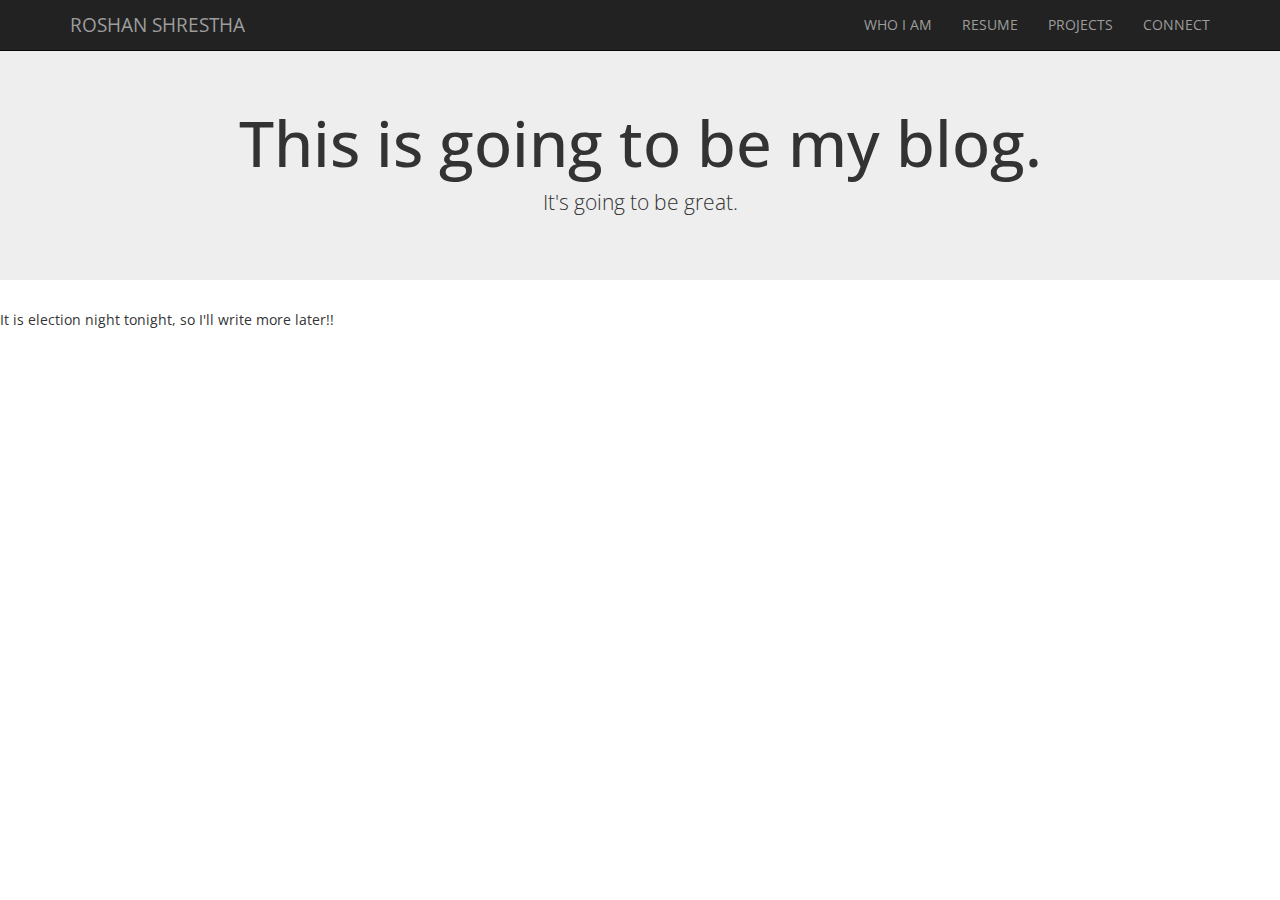
==== blog.html @ 8ea9f734 "Organized link" ====
<!DOCTYPE html>
<html lang="en">
<head>
  <meta charset="utf-8">
  <meta http-equiv="X-UA-Compatible" content="IE=edge">
  <meta name="viewport" content="width=device-width, initial-scale=1">

  <!-- The above 3 meta tags *must* come first in the head; any other head content must come *after* these tags -->
  <title>Roshan Shrestha</title>

  <!-- Bootstrap and Custom CSS -->
  <link href="css/bootstrap.css" rel="stylesheet">
  <link href="css/custom.css" rel="stylesheet">

  <!-- Font Awesome -->
  <link href="font-awesome/css/font-awesome.min.css" rel="stylesheet">

    </head>
    <body id="home">

      <!--Nav bar-->    
      <nav class="navbar navbar-inverse navbar-fixed-top">
        <div class="container">
          <div class="navbar-header">
            <button type="button" class="navbar-toggle collapsed" data-toggle="collapse" data-target="#navbar" aria-expanded="false" aria-controls="navbar">
              <span class="sr-only">Toggle navigation</span>
              <span class="icon-bar"></span>
              <span class="icon-bar"></span>
              <span class="icon-bar"></span>
            </button>
            <a class="navbar-brand" href="#">ROSHAN SHRESTHA</a>
          </div>

          <div id="navbar" class="navbar-collapse collapse">
            <ul class="nav navbar-nav navbar-right">
              <li><a href="whoiam.html">WHO I AM</a></li>
              <li><a href="#resume">RESUME</a></li>
              <li><a href="#projects">PROJECTS</a></li>
              <li><a href="#connect">CONNECT</a></li>
            </ul>
          </div>
        </div>
      </nav>

      <br>
      <br>
      <div class="jumbotron text-center">
        <h1>This is going to be my blog.</h1>
        <p>It's going to be great.</p>
      </div>

      <div class = "body-text"> 
        <p>It is election night tonight, so I'll write more later!!</p>
      </div>
      
      <!-- jQuery (necessary for Bootstrap's JavaScript plugins) -->
      <script src="https://ajax.googleapis.com/ajax/libs/jquery/1.12.4/jquery.min.js"></script>
      <!-- Include all compiled plugins (below), or include individual files as needed -->
      <script src="js/bootstrap.min.js"></script>
    </body>
    </html>
---- css/custom.css ----
@import url('https://fonts.googleapis.com/css?family=Open+Sans:300|Roboto:100|Lato:100');

.parallax {
    height: 100vh;
    background-image: url(../img/wood.jpg);

    /* Create the parallax scrolling effect */
    background-attachment: fixed;
    background-position: center;
    background-repeat: no-repeat;
    background-size: cover;
}

* {
    font-family: 'Open Sans', sans-serif;
}

/*Social icons*/
.social {
  font-size: 60px;
  text-decoration: none;
  list-style-type: none;
  color: green; 
}

.base {
  padding-top: 20px;
  padding-bottom: 30px;
  margin-bottom: 0px;
  text-align: center;
  background-color: #eee;
}

/* Large desktops and laptops */
@media(min-width:1200px){
    .font-intro{
      font-size: 75*1pt;
      color: white;
      text-align: center;
      padding-top: 40vh;
      padding-left: 8vh;
      padding-right: 8vh;
    }
}

/* Landscape tablets and medium desktops */
@media(min-width:992px){
    .font-intro{
      font-size: 75*.75pt;
      color: white;
      text-align: center;
      padding-top: 40vh;
      padding-left: 8vh;
      padding-right: 8vh;
    }
}

/* Portrait tablets and small desktops */
@media(min-width:768px){
    .font-intro {
      font-size: 48pt;
      color: white;
      text-align: center;
      padding-top: 40vh;
      padding-left: 8vh;
      padding-right: 8vh;
    }
}

/* Landscape phones and portrait tablets */
@media(max-width:767px){
    .font-intro{
      font-size: 32pt;
      color: white;
      text-align: center;
      padding-top: 40vh;
      padding-left: 3vh;
      padding-right: 3vh;
    }
}

/*.font-header{
  font-family: 'Open Sans', sans-serif;
  font-size: 45pt;
  color: white;
}*/

.custom-navbar-brand {
  float: left;
  height: 50px;
  padding: 15px 15px;
  font-size: 19px;
  line-height: 20px;
  font-family: 'Roboto', sans-serif;
  color: white;
}
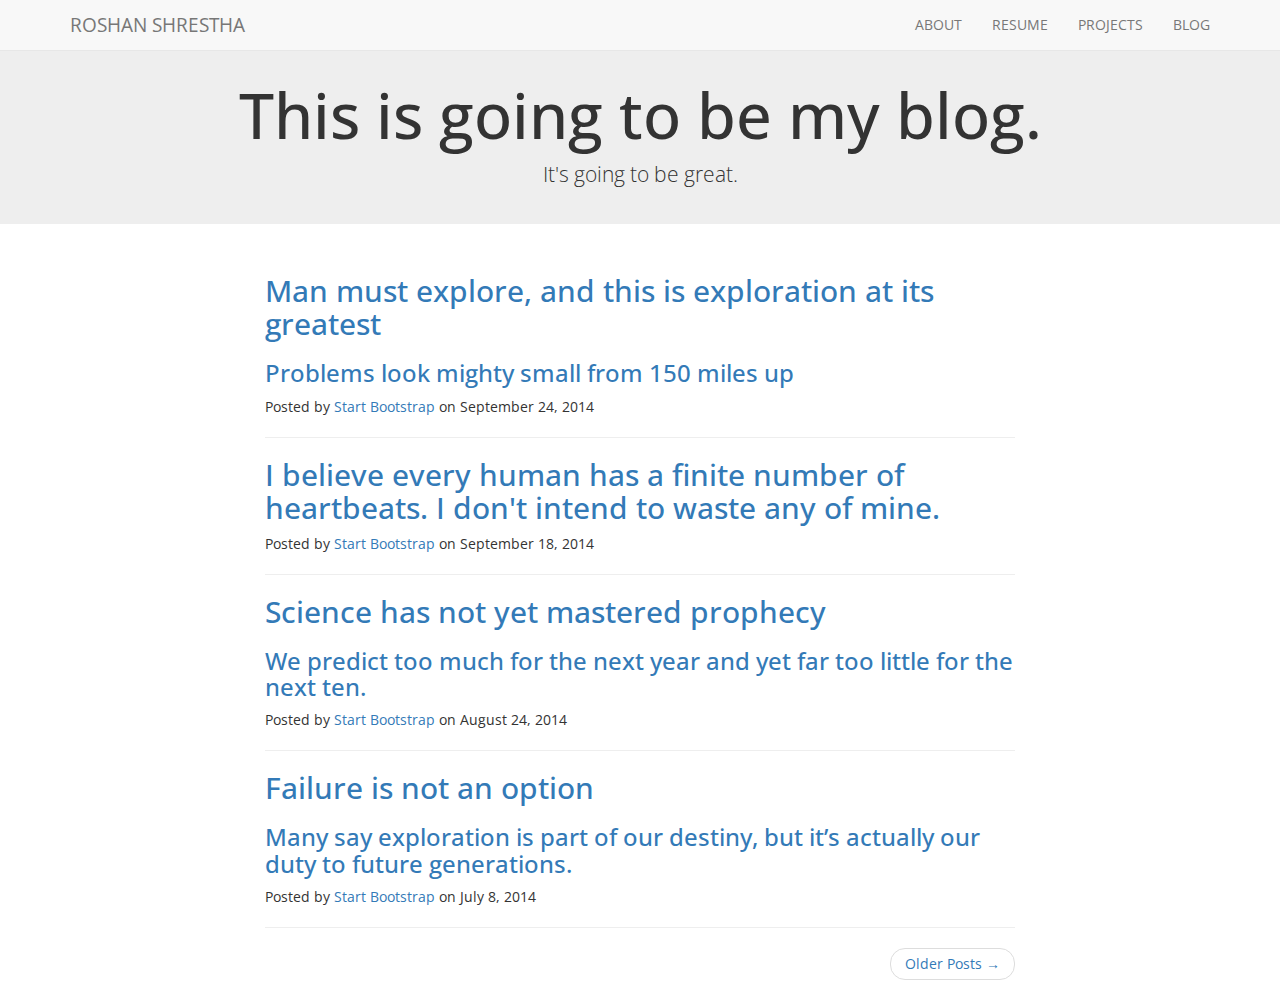
==== commit f984efef: "Blog first post" ====
--- a/blog.html
+++ b/blog.html
@@ -6,7 +6,7 @@
   <meta name="viewport" content="width=device-width, initial-scale=1">
 
   <!-- The above 3 meta tags *must* come first in the head; any other head content must come *after* these tags -->
-  <title>Roshan Shrestha</title>
+  <title>Blog</title>
 
   <!-- Bootstrap and Custom CSS -->
   <link href="css/bootstrap.css" rel="stylesheet">
@@ -19,7 +19,7 @@
     <body id="home">
 
       <!--Nav bar-->    
-      <nav class="navbar navbar-inverse navbar-fixed-top">
+      <nav class="navbar navbar-default navbar-fixed-top">
         <div class="container">
           <div class="navbar-header">
             <button type="button" class="navbar-toggle collapsed" data-toggle="collapse" data-target="#navbar" aria-expanded="false" aria-controls="navbar">
@@ -28,15 +28,15 @@
               <span class="icon-bar"></span>
               <span class="icon-bar"></span>
             </button>
-            <a class="navbar-brand" href="#">ROSHAN SHRESTHA</a>
+            <a class="navbar-brand" href="index.html">ROSHAN SHRESTHA</a>
           </div>
 
           <div id="navbar" class="navbar-collapse collapse">
             <ul class="nav navbar-nav navbar-right">
-              <li><a href="whoiam.html">WHO I AM</a></li>
+              <li><a href="about.html">ABOUT</a></li>
               <li><a href="#resume">RESUME</a></li>
               <li><a href="#projects">PROJECTS</a></li>
-              <li><a href="#connect">CONNECT</a></li>
+              <li><a href="blog.html">BLOG</a></li>
             </ul>
           </div>
         </div>
@@ -49,9 +49,65 @@
         <p>It's going to be great.</p>
       </div>
 
-      <div class = "body-text"> 
-        <p>It is election night tonight, so I'll write more later!!</p>
-      </div>
+      <!-- Main Content -->
+    <div class="container">
+        <div class="row">
+            <div class="col-lg-8 col-lg-offset-2 col-md-10 col-md-offset-1">
+                <div class="post-preview">
+                    <a href="post1.html">
+                        <h2 class="post-title">
+                            Man must explore, and this is exploration at its greatest
+                        </h2>
+                        <h3 class="post-subtitle">
+                            Problems look mighty small from 150 miles up
+                        </h3>
+                    </a>
+                    <p class="post-meta">Posted by <a href="#">Start Bootstrap</a> on September 24, 2014</p>
+                </div>
+                <hr>
+                <div class="post-preview">
+                    <a href="post.html">
+                        <h2 class="post-title">
+                            I believe every human has a finite number of heartbeats. I don't intend to waste any of mine.
+                        </h2>
+                    </a>
+                    <p class="post-meta">Posted by <a href="#">Start Bootstrap</a> on September 18, 2014</p>
+                </div>
+                <hr>
+                <div class="post-preview">
+                    <a href="post.html">
+                        <h2 class="post-title">
+                            Science has not yet mastered prophecy
+                        </h2>
+                        <h3 class="post-subtitle">
+                            We predict too much for the next year and yet far too little for the next ten.
+                        </h3>
+                    </a>
+                    <p class="post-meta">Posted by <a href="#">Start Bootstrap</a> on August 24, 2014</p>
+                </div>
+                <hr>
+                <div class="post-preview">
+                    <a href="post.html">
+                        <h2 class="post-title">
+                            Failure is not an option
+                        </h2>
+                        <h3 class="post-subtitle">
+                            Many say exploration is part of our destiny, but it’s actually our duty to future generations.
+                        </h3>
+                    </a>
+                    <p class="post-meta">Posted by <a href="#">Start Bootstrap</a> on July 8, 2014</p>
+                </div>
+                <hr>
+                <!-- Pager -->
+                <ul class="pager">
+                    <li class="next">
+                        <a href="#">Older Posts &rarr;</a>
+                    </li>
+                </ul>
+            </div>
+        </div>
+    </div>
+
       
       <!-- jQuery (necessary for Bootstrap's JavaScript plugins) -->
       <script src="https://ajax.googleapis.com/ajax/libs/jquery/1.12.4/jquery.min.js"></script>
--- a/css/custom.css
+++ b/css/custom.css
@@ -1,6 +1,7 @@
 @import url('https://fonts.googleapis.com/css?family=Open+Sans:300|Roboto:100|Lato:100');
 
 .parallax {
+    /*margin: -10vh;*/
     height: 100vh;
     background-image: url(../img/wood.jpg);
 
@@ -28,7 +29,11 @@
   padding-bottom: 30px;
   margin-bottom: 0px;
   text-align: center;
-  background-color: #eee;
+  background-color: black;
+}
+
+.font-base {
+  color: white;
 }
 
 /* Large desktops and laptops */
@@ -93,4 +98,48 @@
   line-height: 20px;
   font-family: 'Roboto', sans-serif;
   color: white;
-}+}
+
+.body-text {
+  font-size: 18px;
+  text-align: center;
+}
+
+.navbar-transparent {
+  background: transparent;
+  color: white;
+}
+
+.navbar-item {
+  color: white;
+}
+
+footer {
+  padding: 20px 0;
+  background-color: black;
+  text-align: center;
+  position: relative;
+  z-index: 15;
+}
+
+.social-links {
+  display: inline-block; }
+  .social-links li {
+    display: inline-block;
+    padding: 0 20px; }
+  .social-links a {
+    display: block;
+    text-indent: -999px;
+    width: 32px;
+    height: 30px;
+    overflow: hidden;
+    background: url("/imgs/svg-icons.svg"); }
+  .social-links .Twitter {
+    background-position: 0px; }
+  .social-links .Dribbble {
+    background-position: -32px; }
+  .social-links .Instagram {
+    background-position: -64px; }
+  .social-links .GitHub {
+    background-position: -96px; }
+
